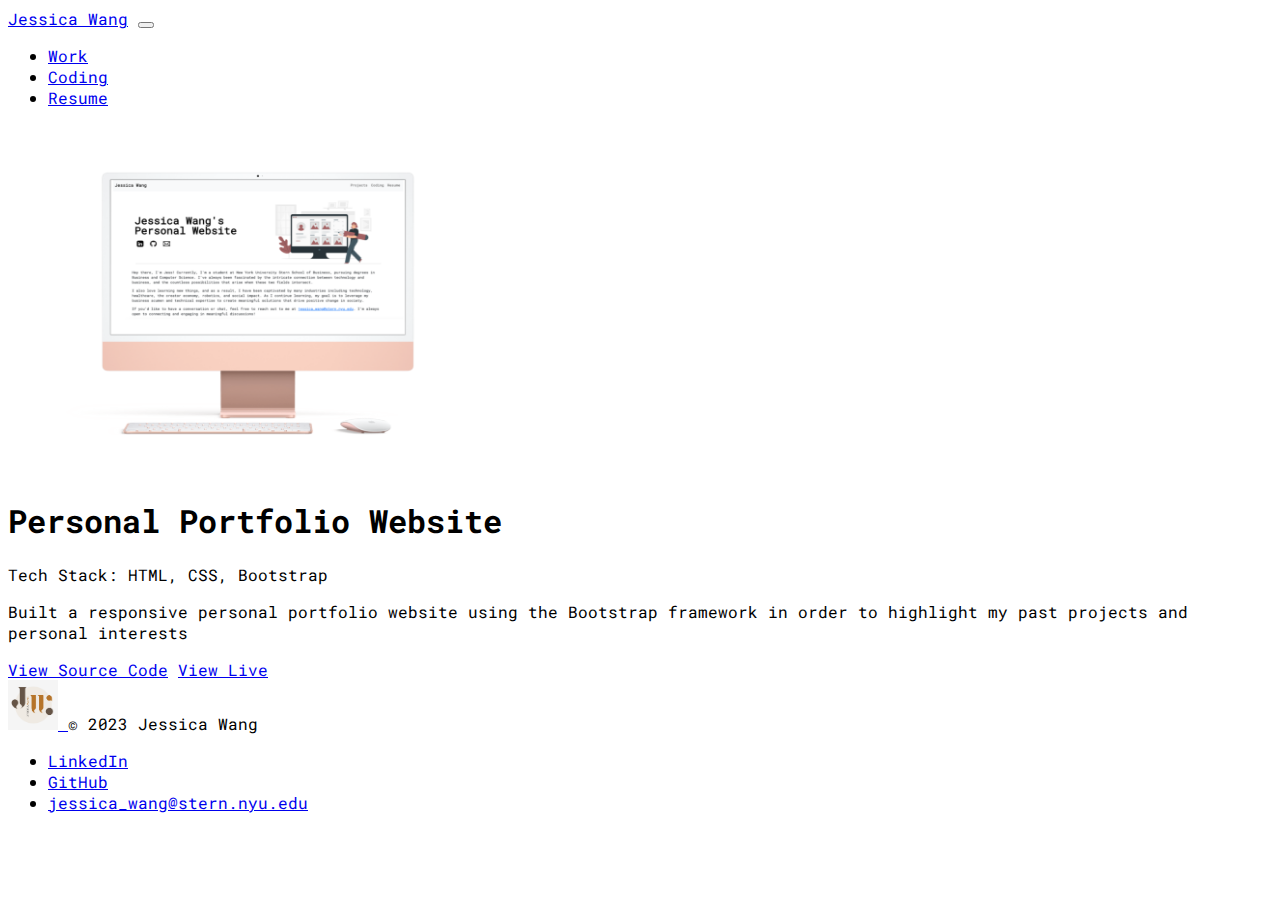
==== coding.html @ f40e4c65 "Add files via upload" ====
<!DOCTYPE html>
<html lang="en">
<head>
    <meta charset="UTF-8">
    <meta name="viewport" content="width=device-width, initial-scale=1.0">
    <title>Jessica's Portfolio</title>
    <link href="https://cdn.jsdelivr.net/npm/bootstrap@5.3.0-alpha2/dist/css/bootstrap.min.css" rel="stylesheet"
    integrity="sha384-aFq/bzH65dt+w6FI2ooMVUpc+21e0SRygnTpmBvdBgSdnuTN7QbdgL+OapgHtvPp" crossorigin="anonymous">
    <link rel="preconnect" href="https://fonts.googleapis.com">
    <link rel="preconnect" href="https://fonts.gstatic.com" crossorigin>
    <link href="https://fonts.googleapis.com/css2?family=Roboto+Mono&display=swap" rel="stylesheet">
    <link rel="stylesheet" href="./custom.css">
    <link rel="icon" type="image/png" sizes="20x20" href="./assets/icon.png">
      
    </head>
        <body>
      <!-- NAV BAR -->
      <nav class="navbar navbar-expand-lg bg-body-tertiary">
        <div class="container-fluid">
          <a class="navbar-brand" href="./index.html">Jessica Wang</a>
          <button class="navbar-toggler" type="button" data-bs-toggle="collapse" data-bs-target="#navbarNav" aria-controls="navbarNav" aria-expanded="false" aria-label="Toggle navigation">
            <span class="navbar-toggler-icon"></span>
          </button>
          <div class="collapse navbar-collapse" id="navbarNav">
            <ul class="navbar-nav ms-auto">
              <li class="nav-item">
                <a class="nav-link" aria-current="page" href="./work.html">Work</a>
              </li>
              <li class="nav-item">
                <a class="nav-link active" aria-current="page" href="./coding.html">Coding</a>
              </li>
              <li class="nav-item">
                <a class="nav-link" href="./pdfs/Jessica Wang Resume.pdf" target="_blank">Resume</a>
              </li>
            </ul>
          </div>
        </div>
      </nav>

      <!--Project 1-->
      <div class="container">
        <div class="content-box">
          <div class="row flex-lg-row-reverse align-items-center g-5 py-5">
            <div class="col-10 col-sm-8 col-lg-6">
              <img src="./assets/websitemockup.png" class="d-block mx-lg-auto img-fluid" alt="Website Mockup" width="500" height="350" loading="lazy">
            </div>
            <div class="col-lg-6 d-flex flex-column justify-content-start">
              <h1 class="display-6 fw-bold text-body-emphasis lh-1 mb-3">Personal Portfolio Website</h1>
              <p class="lead tech-stack">Tech Stack: HTML, CSS, Bootstrap</p>
              <p class="lead">Built a responsive personal portfolio website using the Bootstrap framework in order to highlight my past projects and personal interests</p>
              <div class="d-grid gap-2 d-md-flex justify-content-md-start">
                <a href="https://github.com/jessicawangg/portfolio" target="_blank" class="btn btn-primary btn-lg px-4 me-md-2">View Source Code</a>
                <a href="https://www.jessicawang.me" target="_blank" class="btn btn-outline-secondary btn-lg px-4">View Live</a>
              </div>                          
            </div>
          </div>
        </div>
      </div>
      
      

       <!--FOOTER-->
    <div class="container">
        <footer class="d-flex flex-wrap justify-content-between align-items-center py-3 my-4" id="footer">
              <div class="col-md-4 d-flex align-items-center">
                <a href="/" class="mb-3 me-2 mb-md-0 text-muted text-decoration-none lh-1">
                  <img src="./assets/icon.png" alt="Company Logo" width="50" height="50">
                </a>
                <span class="mb-3 mb-md-0 text-muted">© 2023 Jessica Wang</span>
              </div>
          
              <ul class="nav col-md-8 justify-content-end list-unstyled d-flex" style="flex-wrap: nowrap;">
                <li class="ms-3"><a class="text-muted" href="https://www.linkedin.com/in/jessica-wang-015919177/" target="_blank">LinkedIn</a></li>
                <li class="ms-3"><a class="text-muted" href="https://github.com/jessicawangg" target="_blank">GitHub</a></li>
                <li class="ms-3"><a class="text-muted" href="mailto:jessica_wang@stern.nyu.edu" target="_blank">jessica_wang@stern.nyu.edu</a></li>
              </ul>
        </footer>
      </div>
    

   

      <script src="https://cdn.jsdelivr.net/npm/bootstrap@5.3.0/dist/js/bootstrap.bundle.min.js" integrity="sha384-geWF76RCwLtnZ8qwWowPQNguL3RmwHVBC9FhGdlKrxdiJJigb/j/68SIy3Te4Bkz" crossorigin="anonymous"></script>
    </body>
</html>
---- custom.css ----
* {
    font-family: 'Roboto Mono', monospace;
}

.quickbio {
    padding-top: 30px;
}

.card-img {
    height: 225px;
    background-position: center;
    background-repeat: no-repeat;
    background-size: cover;
}

.card-hover:hover {
    transform: scale(1.05);
}

.card-link {
    text-decoration: none; /* Remove underline */
    color: black;
}
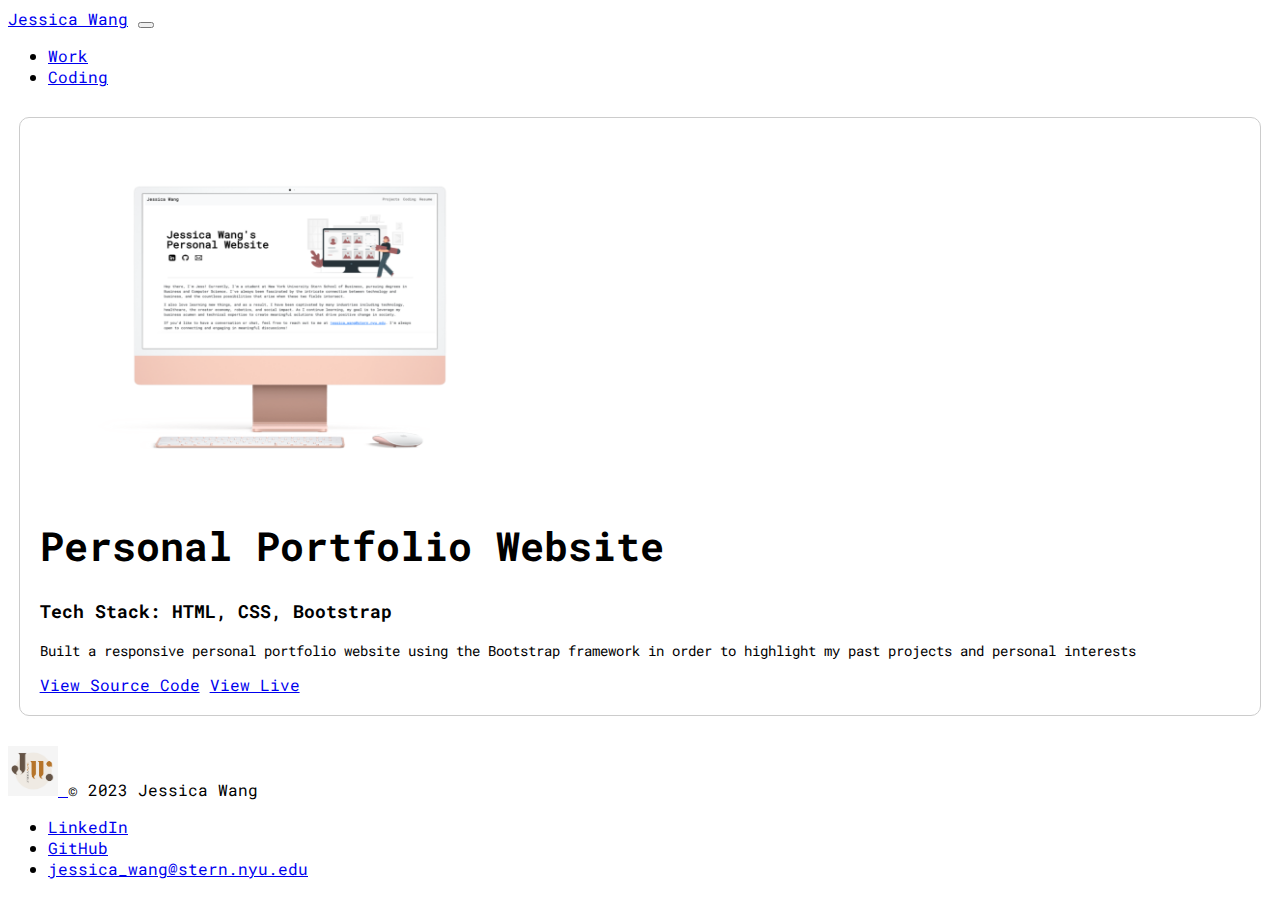
==== commit 84c58ade: "Update coding.html" ====
--- a/coding.html
+++ b/coding.html
@@ -28,9 +28,6 @@
               </li>
               <li class="nav-item">
                 <a class="nav-link active" aria-current="page" href="./coding.html">Coding</a>
-              </li>
-              <li class="nav-item">
-                <a class="nav-link" href="./pdfs/Jessica Wang Resume.pdf" target="_blank">Resume</a>
               </li>
             </ul>
           </div>
@@ -82,4 +79,4 @@
 
       <script src="https://cdn.jsdelivr.net/npm/bootstrap@5.3.0/dist/js/bootstrap.bundle.min.js" integrity="sha384-geWF76RCwLtnZ8qwWowPQNguL3RmwHVBC9FhGdlKrxdiJJigb/j/68SIy3Te4Bkz" crossorigin="anonymous"></script>
     </body>
-</html>+</html>
--- a/custom.css
+++ b/custom.css
@@ -18,7 +18,31 @@
 }
 
 .card-link {
-    text-decoration: none; /* Remove underline */
+    text-decoration: none;
     color: black;
 }
-  +
+.content-box {
+    border: 1px solid #ccc;
+    padding: 20px;
+    border-radius: 10px;
+    max-width: 95%; 
+    margin: 30px auto; 
+    height: 60%
+  }
+  
+ 
+  .display-6 {
+    font-size: 2.5rem;
+  }
+  
+  .lead {
+    font-size: .9rem; 
+  }
+
+  .content-box p.tech-stack {
+    font-size: 18px;
+    font-weight: bold;
+  }
+  
+  
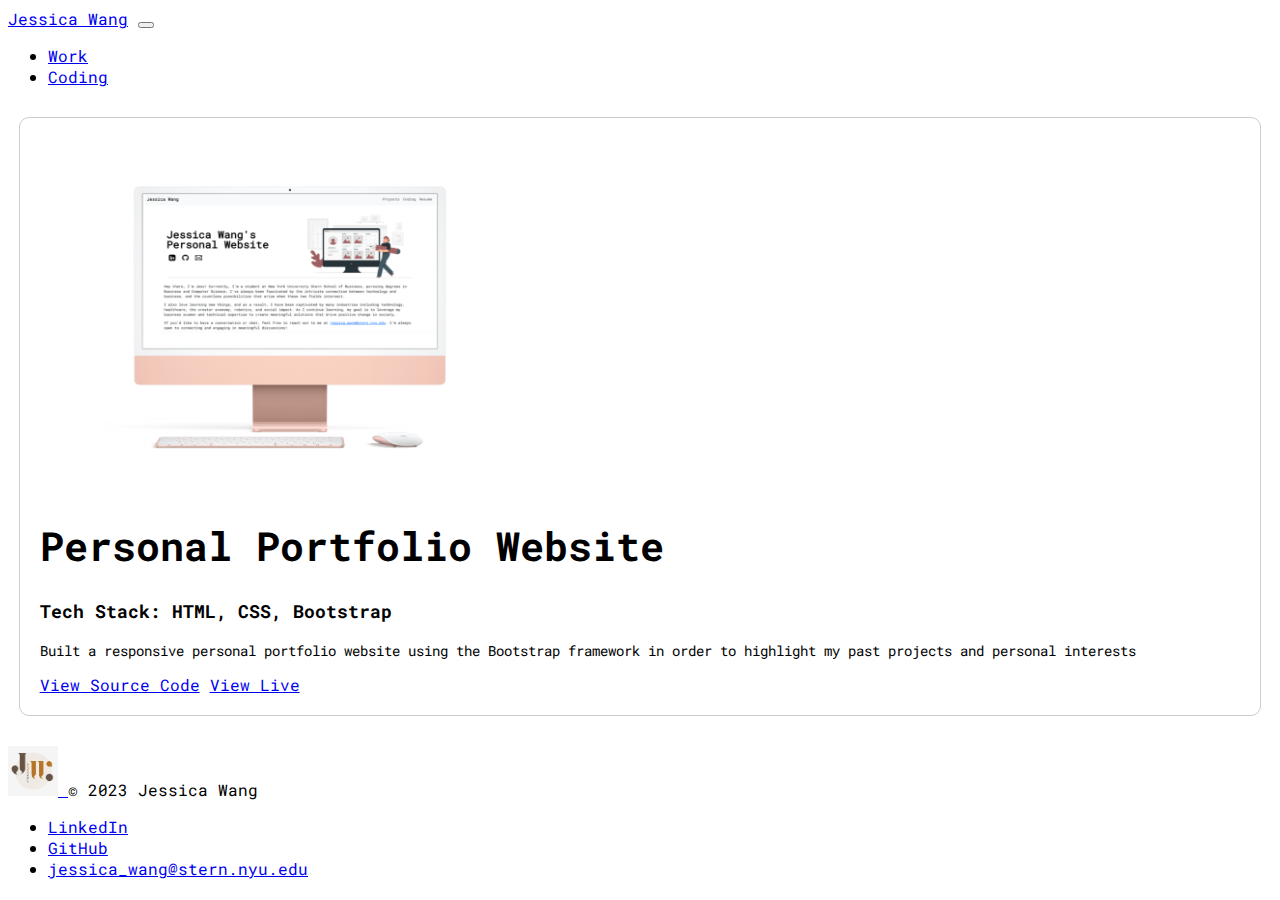
==== commit 4008c0a4: "Update coding.html" ====
--- a/coding.html
+++ b/coding.html
@@ -66,11 +66,11 @@
                 <span class="mb-3 mb-md-0 text-muted">© 2023 Jessica Wang</span>
               </div>
           
-              <ul class="nav col-md-8 justify-content-end list-unstyled d-flex" style="flex-wrap: nowrap;">
-                <li class="ms-3"><a class="text-muted" href="https://www.linkedin.com/in/jessica-wang-015919177/" target="_blank">LinkedIn</a></li>
-                <li class="ms-3"><a class="text-muted" href="https://github.com/jessicawangg" target="_blank">GitHub</a></li>
-                <li class="ms-3"><a class="text-muted" href="mailto:jessica_wang@stern.nyu.edu" target="_blank">jessica_wang@stern.nyu.edu</a></li>
-              </ul>
+              <ul class="nav col-md-4 justify-content-end list-unstyled d-flex flex-wrap">
+                  <li class="ms-3"><a class="text-muted" href="https://twitter.com/your_twitter_account">LinkedIn</a></li>
+                  <li class="ms-3"><a class="text-muted" href="https://instagram.com/your_instagram_account">GitHub</a></li>
+                  <li class="ms-3"><a class="text-muted" href="https://facebook.com/your_facebook_page">jessica_wang@stern.nyu.edu</a></li>
+            </ul>
         </footer>
       </div>
     
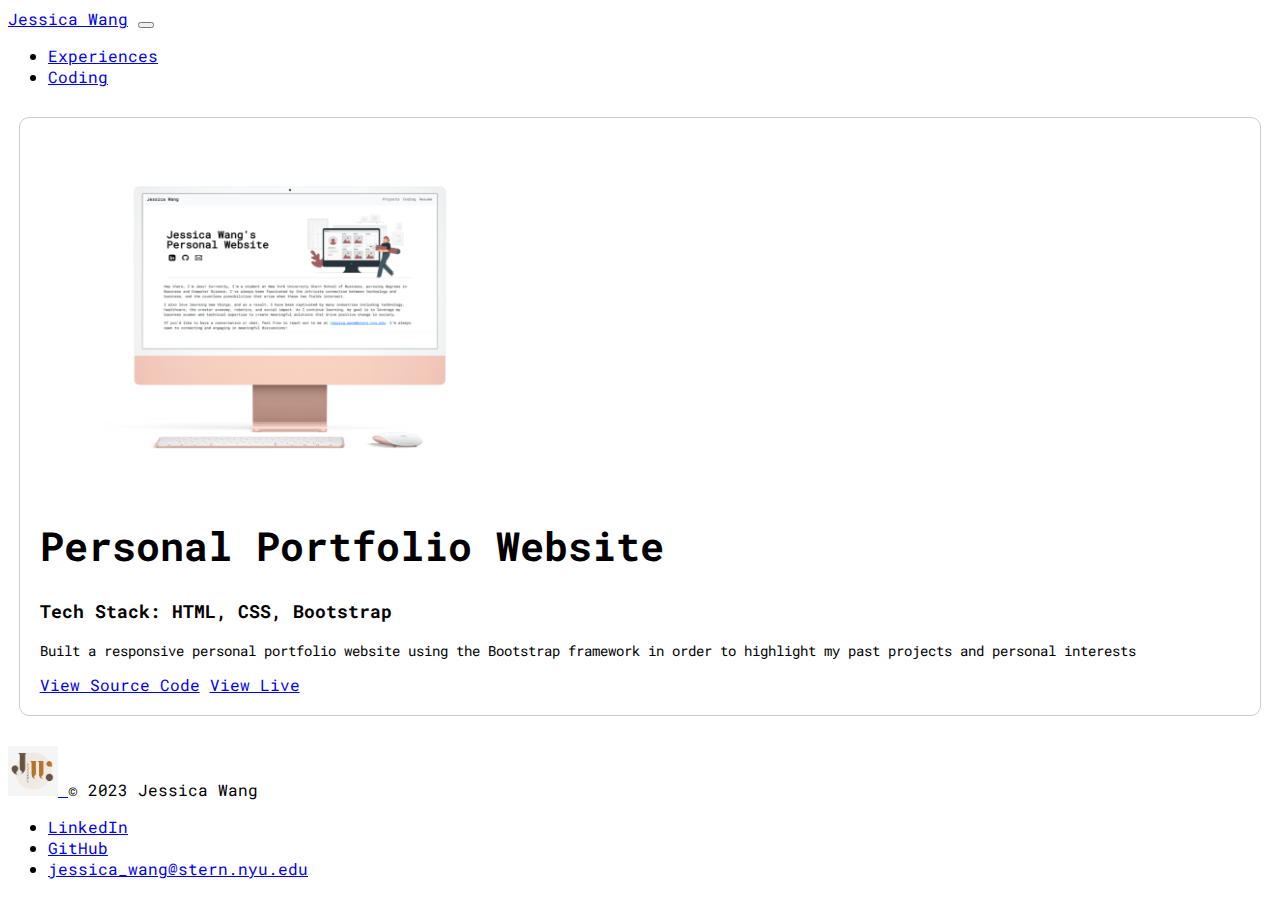
==== commit 5acc0655: "Update coding.html" ====
--- a/coding.html
+++ b/coding.html
@@ -24,7 +24,7 @@
           <div class="collapse navbar-collapse" id="navbarNav">
             <ul class="navbar-nav ms-auto">
               <li class="nav-item">
-                <a class="nav-link" aria-current="page" href="./work.html">Work</a>
+                <a class="nav-link" aria-current="page" href="./work.html">Experiences</a>
               </li>
               <li class="nav-item">
                 <a class="nav-link active" aria-current="page" href="./coding.html">Coding</a>
@@ -67,9 +67,9 @@
               </div>
           
               <ul class="nav col-md-4 justify-content-end list-unstyled d-flex flex-wrap">
-                  <li class="ms-3"><a class="text-muted" href="https://twitter.com/your_twitter_account">LinkedIn</a></li>
-                  <li class="ms-3"><a class="text-muted" href="https://instagram.com/your_instagram_account">GitHub</a></li>
-                  <li class="ms-3"><a class="text-muted" href="https://facebook.com/your_facebook_page">jessica_wang@stern.nyu.edu</a></li>
+                  <li class="ms-3"><a class="text-muted" href="https://www.linkedin.com/in/jessicawang7/" target="_blank">LinkedIn</a></li>
+                  <li class="ms-3"><a class="text-muted" href="https://github.com/jessicawangg" target="_blank">GitHub</a></li>
+                  <li class="ms-3"><a class="text-muted" href="mailto:jessica_wang@stern.nyu.edu" target="_blank">jessica_wang@stern.nyu.edu</a></li>
             </ul>
         </footer>
       </div>
